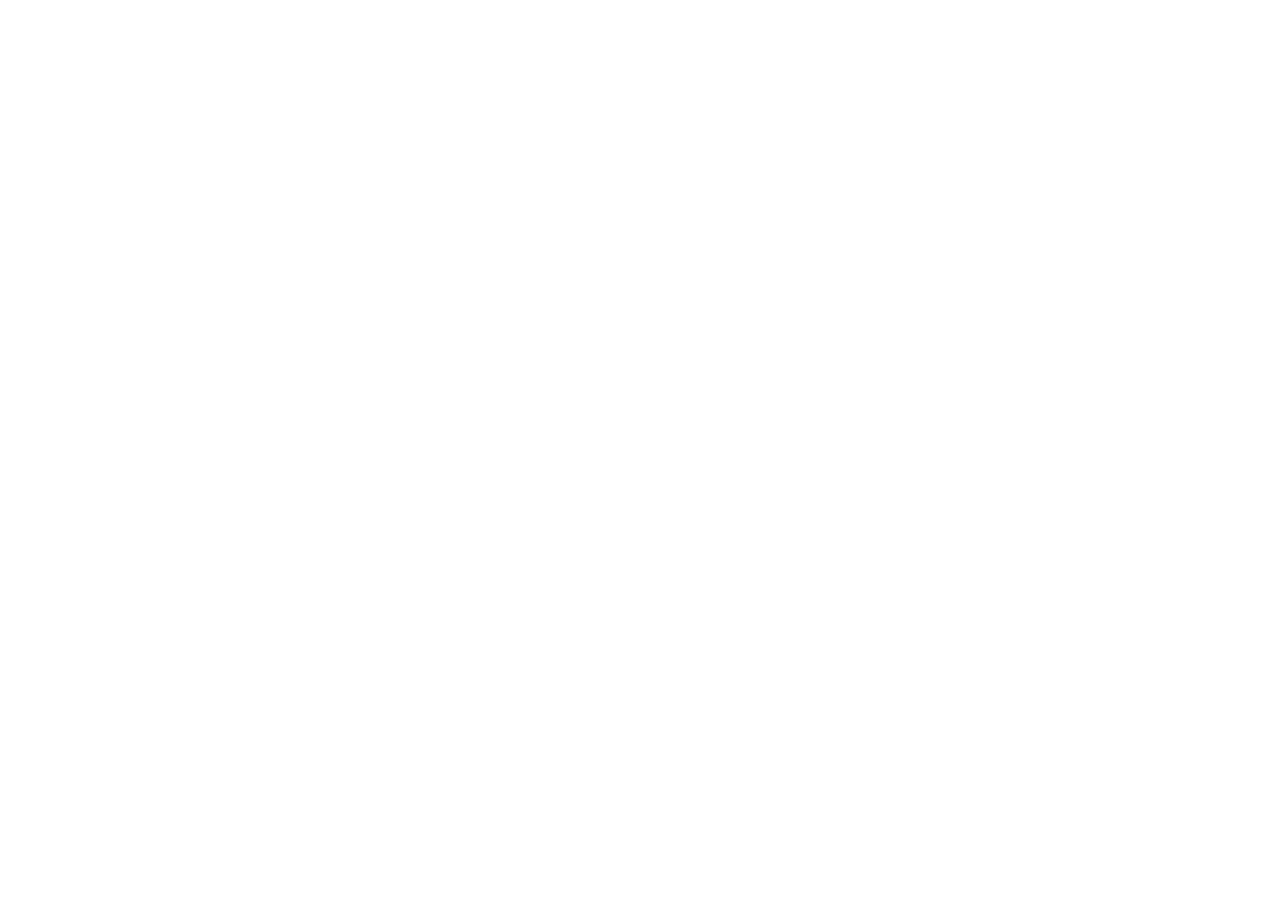
==== Practice_Two/index.html @ 099c8a50 "init" ====
<!DOCTYPE html>
<html lang="en">
<head>
    <meta charset="UTF-8">
    <meta name="viewport" content="width=device-width, initial-scale=1.0">
    <title>Raspored sedenja u bioskopu</title>
</head>
<body>
    
</body>
</html>
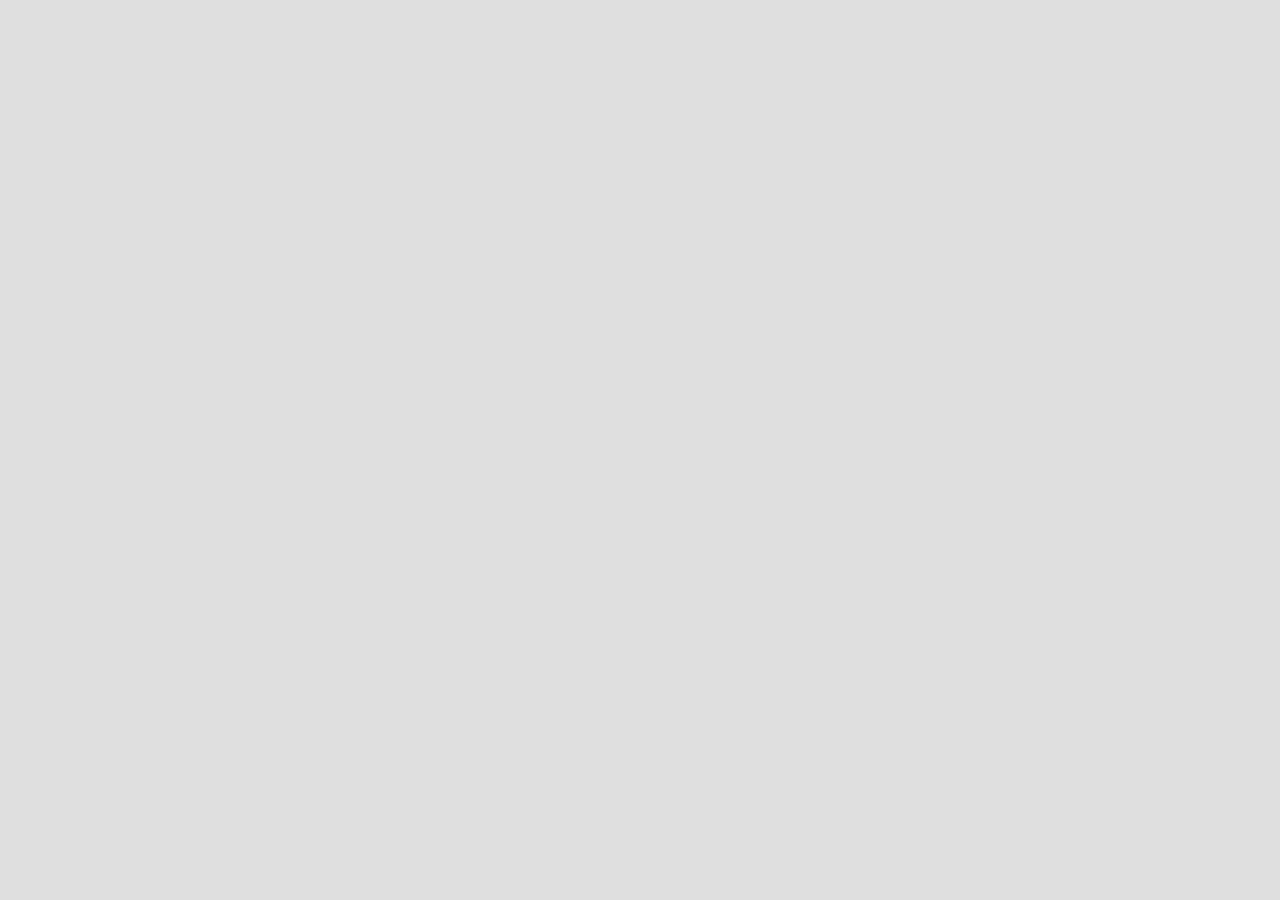
==== commit c3fa8ddf: "init" ====
--- a/Practice_Two/index.html
+++ b/Practice_Two/index.html
@@ -3,9 +3,11 @@
 <head>
     <meta charset="UTF-8">
     <meta name="viewport" content="width=device-width, initial-scale=1.0">
+    <link rel="stylesheet" href="style.css">
     <title>Raspored sedenja u bioskopu</title>
 </head>
 <body>
-    
+    <div class="container" id="mainConatiner"></div>
+    <script src="script.js"></script>
 </body>
 </html>--- a/Practice_Two/style.css
+++ b/Practice_Two/style.css
@@ -0,0 +1,3 @@
+body {
+    background: rgb(223, 223, 223);
+}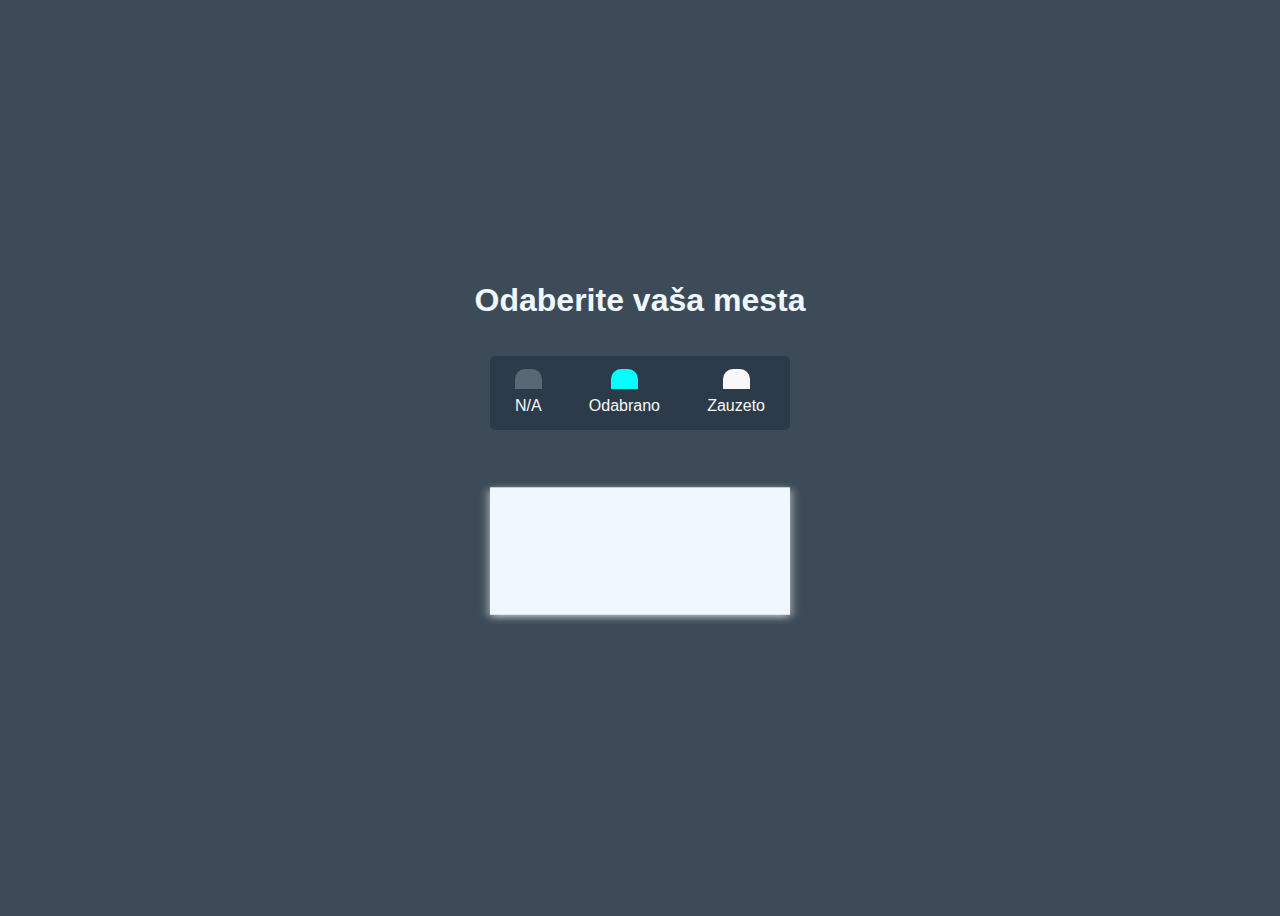
==== commit 814db90e: "init" ====
--- a/Practice_Two/index.html
+++ b/Practice_Two/index.html
@@ -7,7 +7,29 @@
     <title>Raspored sedenja u bioskopu</title>
 </head>
 <body>
-    <div class="container" id="mainConatiner"></div>
+    <div class="top-container" id="topConatiner">
+        <h1>Odaberite vaša mesta</h1>
+    </div>
+    <div>
+        <ul class="selected-list">
+            <li>
+                <div class="seat"></div>
+                <p class="occupation">N/A</p>
+            </li>
+            <li>
+                <div class="seat selected"></div>
+                <p class="occupation">Odabrano</p>
+            </li>
+            <li>
+                <div class="seat occupied"></div>
+                <p class="occupation">Zauzeto</p>
+            </li>
+        </ul>
+    </div>
+    <div class="main-container" id="mainContainer">
+        <div class="screen" id="screen"></div>
+        <div class="seats-container" id="seatsContainer"></div>
+    </div>
     <script src="script.js"></script>
 </body>
 </html>--- a/Practice_Two/style.css
+++ b/Practice_Two/style.css
@@ -1,3 +1,79 @@
+* {
+    box-sizing: border-box;
+}
+
 body {
-    background: rgb(223, 223, 223);
+    background: #3d4b58;
+    color: aliceblue;
+    font-family: 'Gill Sans', 'Gill Sans MT', Calibri, 'Trebuchet MS', sans-serif;
+    display: flex;
+    flex-direction: column;
+    align-items: center;
+    justify-content: center;
+    height: 100vh;
+}
+
+.seat {
+    background-color: #5a6774;
+    height: 20px;
+    width: 27px;
+    margin: 3px;
+    border-top-left-radius: 10px;
+    border-top-right-radius: 10px;
+    display: flex;
+    flex-direction: column;
+}
+
+.occupation {
+    color: #f8f8f8 !important;
+    margin: 5px 5px;
+}
+
+.seat.selected {
+    background-color: aqua;
+}
+
+.seat.occupied {
+    background-color: #f8f8f8;
+}
+
+.selected-list {
+    background-color: rgb(44, 59, 73);
+    padding: 10px 10px;
+    border-radius: 5px;
+    color: #5a6774;
+    list-style-type: none;
+    display: flex;
+    justify-content: space-between;
+    width: 300px;
+}
+
+.selected-list li {
+    display: flex;
+    flex-direction: column;
+    align-items: center;
+    justify-content: center;
+    margin: 0 10px;
+}
+
+.screen {
+    background-color: aliceblue;
+    margin: 15px;
+    height: 180px;
+    width: 300px;
+    transform: rotateX(-45deg);
+    box-shadow: 0 3px 10px rgba(255, 255, 255, 0.75);
+}
+
+.main-container {
+    display: flex;
+    flex-direction: column;
+}
+
+.firstrow {
+    display: flex;
+}
+
+.row {
+    display: flex;
 }